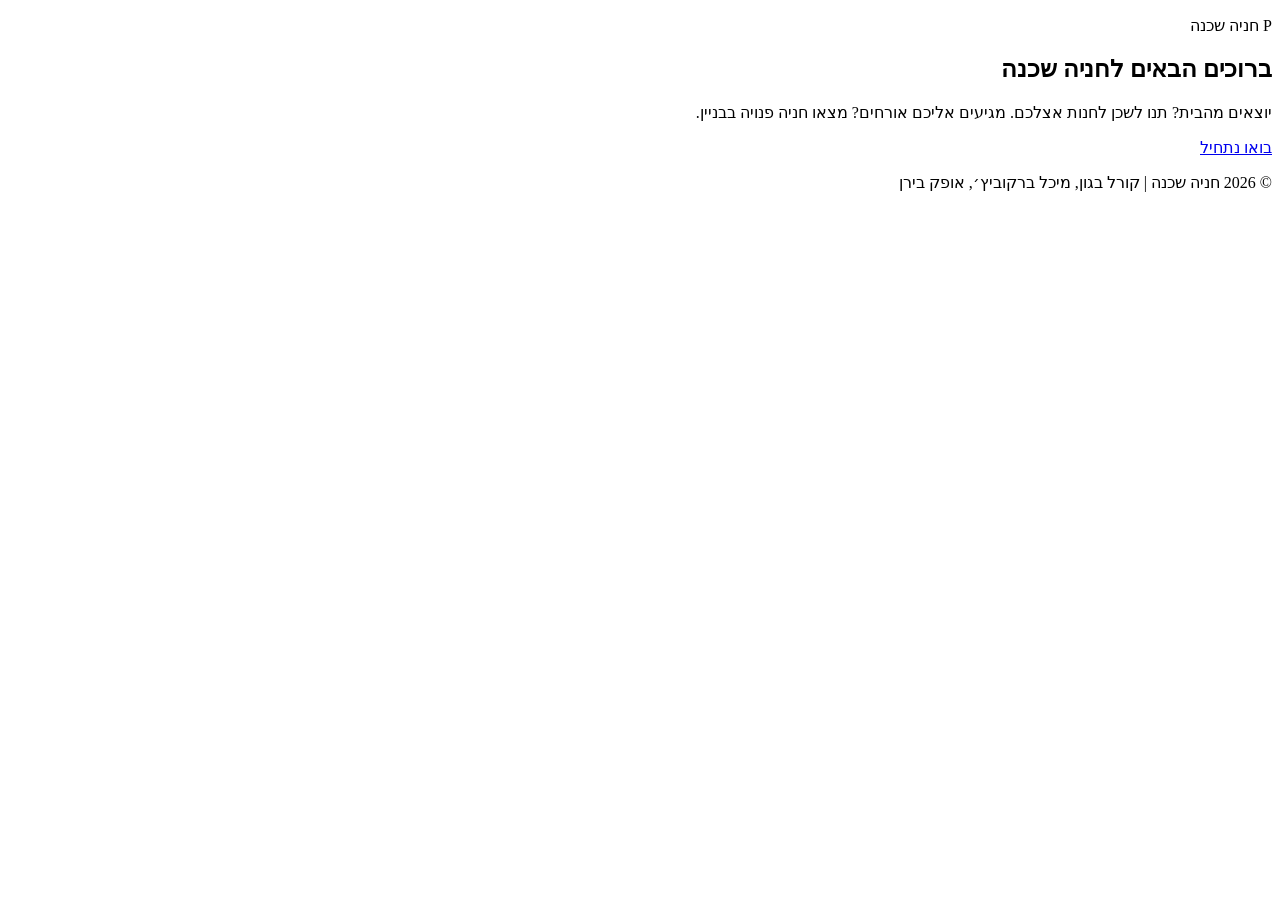
==== index.html @ fe7425b6 "HTML structure - all 5 pages" ====
<!DOCTYPE html>
<html lang="he" dir="rtl">
<head>
    <meta charset="UTF-8">
    <meta name="viewport" content="width=device-width, initial-scale=1.0">
    <title>חניה שכנה | ברוכים הבאים</title>
</head>
<body>
    <header>
        <p class="logo">P חניה שכנה</p>
    </header>
    <main>
        <section>
            <h1>ברוכים הבאים לחניה שכנה</h1>
            <p>יוצאים מהבית? תנו לשכן לחנות אצלכם. מגיעים אליכם אורחים? מצאו חניה פנויה בבניין.</p>
            <a href="login.html" class="btn btn-primary">בואו נתחיל</a>
        </section>
    </main>
    <footer>
        <p>© 2026 חניה שכנה | קורל בגון, מיכל ברקוביץ׳, אופק בירן</p>
    </footer>

</body>
</html>
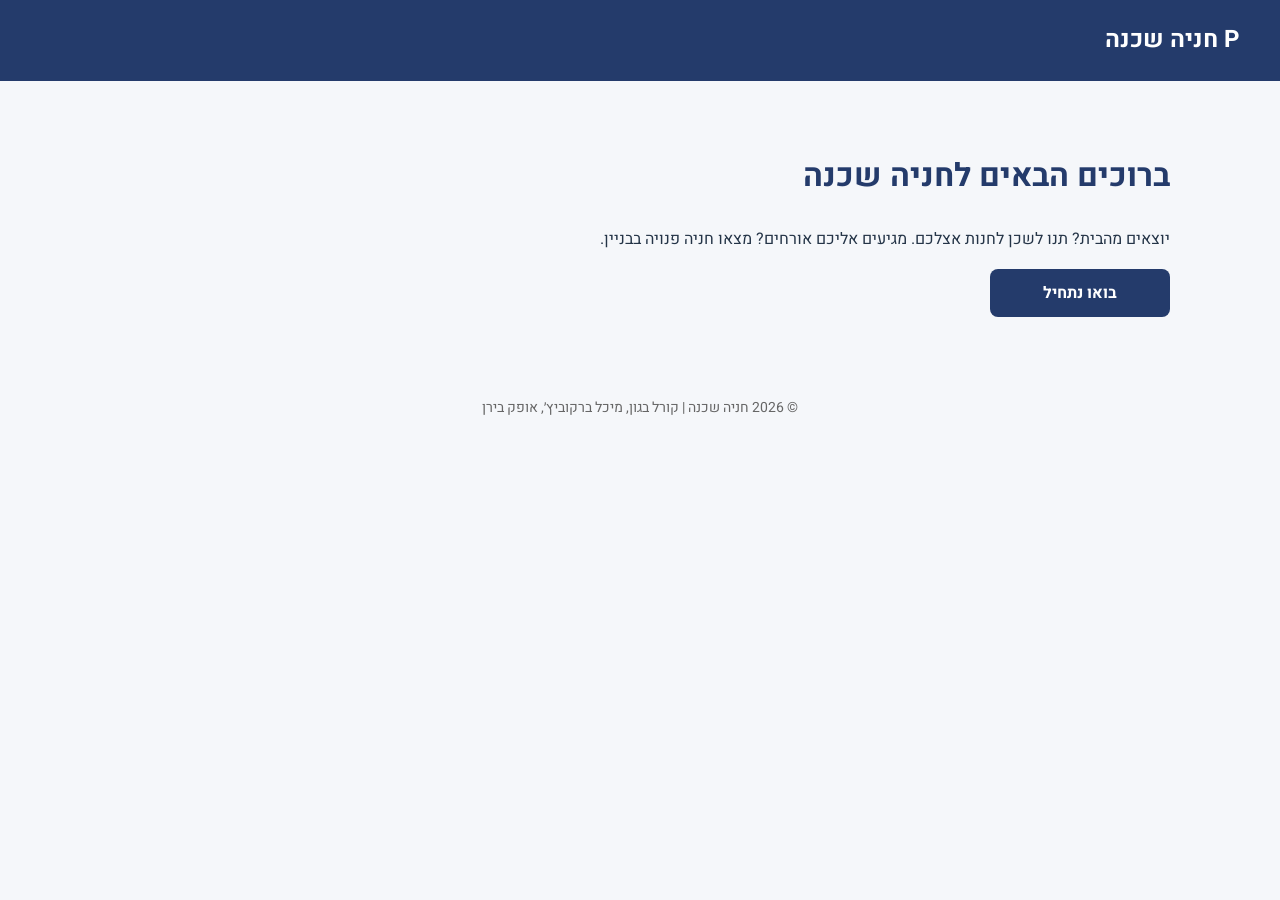
==== commit ec64d7fd: "Add CSS styling and update HTML pages" ====
--- a/index.html
+++ b/index.html
@@ -4,6 +4,8 @@
     <meta charset="UTF-8">
     <meta name="viewport" content="width=device-width, initial-scale=1.0">
     <title>חניה שכנה | ברוכים הבאים</title>
+    <link href="https://fonts.googleapis.com/css2?family=Heebo:wght@400;500;700&display=swap" rel="stylesheet">
+    <link rel="stylesheet" href="css/style.css">
 </head>
 <body>
     <header>
--- a/css/style.css
+++ b/css/style.css
@@ -0,0 +1,583 @@
+/* עיצוב כללי */
+
+* {
+    box-sizing: border-box;
+}
+
+body {
+    margin: 0;
+    font-family: 'Heebo', Arial, sans-serif;
+    background-color: #f5f7fa;
+    color: #243447;
+}
+
+/* כותרת ולוגו */
+
+header {
+    background-color: #243b6b;
+    color: white;
+    padding: 20px 40px;
+}
+
+.logo {
+    font-size: 24px;
+    font-weight: bold;
+    margin: 0;
+}
+
+/* תפריט */
+
+nav {
+    display: flex;
+    gap: 30px;
+    background-color: white;
+    padding: 15px 40px;
+    border-bottom: 1px solid #ddd;
+}
+
+nav a {
+    color: #243b6b;
+    text-decoration: none;
+    font-size: 16px;
+    font-weight: bold;
+}
+
+/* העמוד שבו נמצאים */
+nav a.active {
+    color: #2563eb;
+}
+
+/* צבע כשעוברים עם העכבר */
+nav a:hover {
+    color: #2563eb;
+}
+
+/* תוכן העמוד */
+
+main {
+    max-width: 1100px;
+    margin: 25px auto;
+    padding: 20px;
+}
+
+/* כותרות */
+
+h1 {
+    color: #243b6b;
+    font-size: 32px;
+}
+
+h2 {
+    color: #243b6b;
+    font-size: 24px;
+}
+
+h3 {
+    color: #243b6b;
+    font-size: 20px;
+}
+
+/* פסקאות */
+
+p {
+    line-height: 1.7;
+}
+
+/* כפתורים */
+
+.btn {
+    display: flex;
+    justify-content: center;
+    align-items: center;
+    width: 180px;
+    padding: 12px 24px;
+    border: none;
+    border-radius: 8px;
+    text-decoration: none;
+    font-size: 16px;
+    font-weight: bold;
+    font-family: 'Heebo', Arial, sans-serif;
+}
+
+/* כפתור כחול */
+
+.btn-primary {
+    background-color: #243b6b;
+    color: white;
+}
+
+/* צבע כשעוברים עם העכבר */
+
+.btn-primary:hover {
+    background-color: #1a2d52;
+}
+
+/* טפסים */
+
+form {
+    background-color: white;
+    padding: 30px;
+    border-radius: 10px;
+    max-width: 450px;
+    margin: 20px auto;
+    border: 1px solid #ddd;
+}
+
+/* רווח בין השדות */
+
+.form-group {
+    margin-bottom: 20px;
+}
+
+/* שמות השדות */
+
+label {
+    display: block;
+    font-weight: bold;
+    margin-bottom: 8px;
+    color: #243b6b;
+}
+
+/* שדות למילוי */
+
+input {
+    width: 100%;
+    padding: 12px;
+    border: 1px solid #ccc;
+    border-radius: 6px;
+    font-size: 16px;
+    font-family: 'Heebo', Arial, sans-serif;
+}
+
+/* מסגרת כחולה כשלוחצים על שדה */
+
+input:focus {
+    border-color: #243b6b;
+}
+
+/* הודעות שגיאה */
+
+.error-msg {
+    color: red;
+    font-size: 14px;
+}
+
+/* כפתורים בטופס */
+
+form .btn {
+    margin-top: 10px;
+}
+
+/* חיפוש חניה */
+
+/* רווח מעל אזור החיפוש */
+
+#search-section {
+    margin-top: 20px;
+}
+
+#search-section h2 {
+    margin-top: 0;
+}
+
+/* טופס חיפוש */
+
+#search-form {
+    max-width: 650px;
+}
+
+/* כפתור חיפוש */
+
+#search-form .btn {
+    width: 200px;
+    margin: 20px auto 0;
+}
+
+/* כרטיסי חניה */
+
+.parking-card {
+    background-color: white;
+    padding: 20px;
+    margin-bottom: 15px;
+    border: 1px solid #ddd;
+    border-radius: 10px;
+}
+
+/* צבעים לפי מצב החניה */
+
+/* העיצוב של מצב החניה */
+
+.status {
+    padding: 5px 10px;
+    border-radius: 6px;
+    font-size: 14px;
+    font-weight: bold;
+}
+
+/* חניה פנויה */
+
+.status-free {
+    background-color: #d4edda;
+    color: #155724;
+}
+
+/* בקשה שאושרה */
+
+.status-approved {
+    background-color: #d4edda;
+    color: #155724;
+}
+
+/* בקשה שמחכה לאישור */
+
+.status-pending {
+    background-color: #e2e3e5;
+    color: #555;
+}
+
+/* בקשה שנדחתה */
+
+.status-rejected {
+    background-color: #f8d7da;
+    color: #721c24;
+}
+
+/* חניה שהושאלה */
+
+.status-borrowed {
+    background-color: #fff3cd;
+    color: #856404;
+}
+
+/* הרכב נמצא בחניה */
+.status-occupied {
+    background-color: #e2e3e5;
+    color: #555;
+}
+
+/* תחתית העמוד */
+
+footer {
+    text-align: center;
+    padding: 20px;
+    color: #666;
+    font-size: 14px;
+}
+
+/* התאמה לטלפון */
+
+@media (max-width: 600px) {
+
+    /* תפריט */
+
+    nav {
+        display: flex;
+        justify-content: space-around;
+        gap: 10px;
+        padding: 15px 10px;
+    }
+
+    nav a {
+        font-size: 14px;
+        text-align: center;
+    }
+
+    /* כותרת עליונה */
+
+    header {
+        padding: 20px;
+    }
+
+    .logo {
+        font-size: 22px;
+    }
+
+    /* התוכן */
+
+    main {
+        margin: 10px auto;
+        padding: 15px;
+    }
+
+    /* כותרות */
+
+    h1 {
+        font-size: 28px;
+    }
+
+    h2 {
+        font-size: 22px;
+    }
+
+    /* טפסים */
+
+    form {
+        width: 100%;
+        padding: 20px;
+    }
+
+    /* כפתור חיפוש */
+
+    #search-form .btn {
+        width: 100%;
+    }
+
+    /* כרטיסי חניה */
+
+    .parking-card {
+        padding: 15px;
+    }
+}
+
+/* הרשמה */
+
+/* טופס ההרשמה */
+#register-form {
+    max-width: 550px;
+}
+
+/* כותרות בטופס ההרשמה */
+#register-form h2 {
+    font-size: 22px;
+    margin-bottom: 20px;
+    color: #243b6b;
+}
+
+/* כפתור הרשמה */
+#register-form .btn {
+    width: 100%;
+    margin-top: 20px;
+}
+
+/* קישור להתחברות */
+#register-form + p {
+    text-align: center;
+}
+
+/* צבע הקישור להתחברות */
+#register-form + p a {
+    color: #243b6b;
+    font-weight: bold;
+}
+
+/* החניה שלי */
+
+/* החלקים בעמוד */
+#parking-status-section,
+#leave-section,
+#pending-section,
+#bookings-section,
+#counter-section {
+    background-color: white;
+    padding: 25px;
+    margin-bottom: 25px;
+    border: 1px solid #ddd;
+    border-radius: 10px;
+}
+
+/* כותרות החלקים */
+#parking-status-section h2,
+#leave-section h2,
+#pending-section h2,
+#bookings-section h2,
+#counter-section h2 {
+    margin-top: 0;
+}
+
+/* מצב החניה */
+#parking-status-section {
+    background-color: #eef3fb;
+    border: 1px solid #c5d5ee;
+}
+
+/* טפסים בחניה שלי */
+#leave-section form {
+    max-width: 600px;
+    margin: 20px 0;
+}
+
+/* כפתורים בטפסים */
+#leave-section form .btn {
+    width: 100%;
+}
+/* בחירת ימים */
+
+/* בחירת ימים */
+
+.days-group {
+    display: flex;
+    flex-wrap: wrap;
+    gap: 15px;
+    margin-bottom: 20px;
+}
+
+/* הימים ותיבות הסימון */
+
+.days-group label {
+    display: flex;
+    align-items: center;
+    gap: 5px;
+    margin-bottom: 0;
+}
+
+/* גודל התיבות */
+
+.days-group input {
+    width: auto;
+}
+
+/* טבלאות */
+
+table {
+    width: 100%;
+    margin: 20px 0;
+    border: 1px solid #ddd;
+    border-spacing: 0;
+}
+
+/* כותרות הטבלה */
+
+th {
+    background-color: #243b6b;
+    color: white;
+    padding: 12px;
+    text-align: right;
+}
+
+/* תאים בטבלה */
+
+td {
+    padding: 12px;
+    border-bottom: 1px solid #ddd;
+}
+
+/* צבע כשעוברים עם העכבר */
+
+tr:hover {
+    background-color: #f5f7fa;
+}
+
+
+/* לשוניות ההזמנות */
+
+.tabs {
+    display: flex;
+    gap: 10px;
+    margin-bottom: 20px;
+}
+
+/* לשונית רגילה */
+
+.tab-btn {
+    background-color: #e2e3e5;
+    color: #243b6b;
+    padding: 12px 20px;
+    border: none;
+    border-radius: 8px;
+    font-size: 16px;
+    font-weight: bold;
+    font-family: 'Heebo', Arial, sans-serif;
+}
+
+/* הלשונית שנבחרה */
+
+.tab-btn.active {
+    background-color: #243b6b;
+    color: white;
+}
+
+/* צבע כשעוברים עם העכבר */
+
+.tab-btn:hover {
+    background-color: #c5d5ee;
+}
+
+
+/* מונה עזרה לשכנים */
+
+#counter-section {
+    background-color: #fff3e0;
+    border: 1px solid #ffe0b2;
+    text-align: center;
+}
+
+/* טקסט המונה */
+
+.counter {
+    font-size: 20px;
+    color: #856404;
+}
+
+/* מספר הפעמים שעזרנו */
+
+.counter strong {
+    font-size: 28px;
+    color: #243b6b;
+}
+
+
+/* החניה שלי בטלפון */
+
+@media (max-width: 600px) {
+
+    /* מרווחים קטנים יותר בטלפון */
+
+    #parking-status-section,
+    #leave-section,
+    #pending-section,
+    #bookings-section,
+    #counter-section {
+        padding: 15px;
+    }
+
+    /* לשוניות אחת מתחת לשנייה */
+
+    .tabs {
+        flex-direction: column;
+    }
+
+    /* לשוניות ברוחב מלא */
+
+    .tab-btn {
+        width: 100%;
+    }
+
+    /* פחות רווח בין הימים */
+
+    .days-group {
+        gap: 10px;
+    }
+
+    /* טבלה קטנה יותר בטלפון */
+
+    th, td {
+        padding: 8px;
+        font-size: 12px;
+    }
+}
+
+/* תפריט בתחתית הטלפון */
+
+@media (max-width: 600px) {
+
+    nav {
+        position: fixed;
+        bottom: 0;
+        width: 100%;
+        background-color: white;
+        border-top: 1px solid #ddd;
+        display: flex;
+        justify-content: space-around;
+        padding: 15px 10px;
+    }
+
+    nav a {
+        font-size: 14px;
+        text-align: center;
+    }
+
+    /* רווח בתחתית כדי שהתפריט לא יסתיר תוכן */
+    body {
+        padding-bottom: 70px;
+    }
+}
